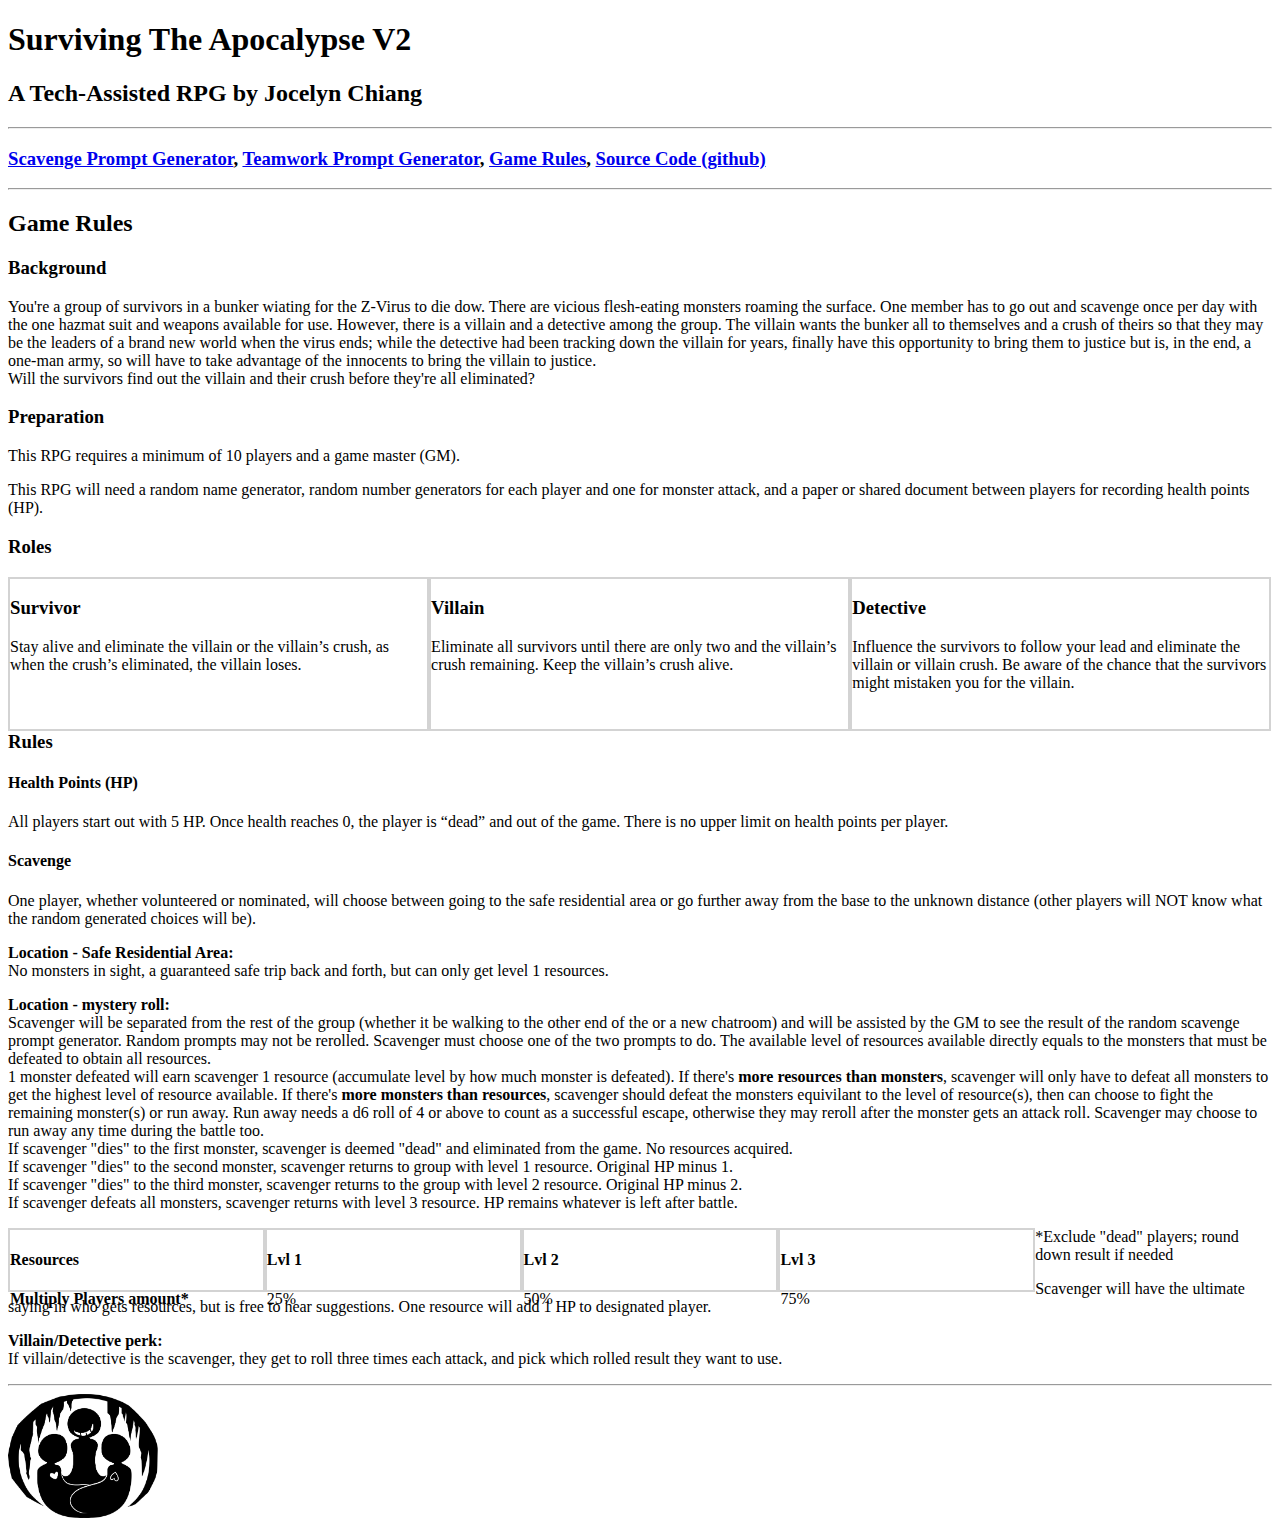
==== game_rule.html @ 882648c5 "fix table" ====
<!DOCTYPE html>
<html>
<head>
	<title>Tech-Assisted Play - StA2</title>
    <link rel="stylesheet" type="text/css" href="site.css">
</head>
<body>
    <h1>Surviving The Apocalypse V2</h1>
    <h2>A Tech-Assisted RPG by Jocelyn Chiang</h2>
    <hr>
    <h3>
    <a href="ScaPrompt_gen.html">Scavenge Prompt Generator</a>, 
    <a href="TeamPrompt_gen.html">Teamwork Prompt Generator</a>, 
    <a href="game_rule.html">Game Rules</a>, 
    <a href="https://github.com/WY-OwO/TTRPG_Java">Source Code (github)</a></h3>
    <hr>
    <h2>Game Rules</h2>
    <h3>Background</h3>
    <p>You're a group of survivors in a bunker wiating for the 
        Z-Virus to die dow. There are vicious flesh-eating monsters 
        roaming the surface. One member has to go out and scavenge 
        once per day with the one hazmat suit and weapons available for 
        use. However, there is a villain and a detective among the group. 
        The villain wants the bunker all to themselves and a crush of theirs 
        so that they may be the leaders of a brand new world when the virus ends; 
        while the detective had been tracking down the villain for years, finally 
        have this opportunity to bring them to justice but is, in the end, a 
        one-man army, so will have to take advantage of the innocents to 
        bring the villain to justice.
        <br>Will the survivors find out the villain and their crush before 
        they're all eliminated? </p>
    <h3>Preparation</h3>
    <p>This RPG requires a minimum of 10 players and a game master (GM).</p>
    <p>This RPG will need a random name generator, random number generators for each player and one for 
        monster attack, and
        a paper or shared document between players for recording health points (HP).
    </p>

    <h3>Roles</h3>
    <div>
        <div id="big-table">
            <div>
                <h3>Survivor</h3>
                <p>Stay alive and eliminate the villain or the villain’s crush, 
                    as when the crush’s eliminated, the villain loses.</p>
            </div>
        </div>
        <div id="big-table">
            <div>
                <h3>Villain</h3>
                <p>Eliminate all survivors until there are only two and the villain’s crush remaining. 
                Keep the villain’s crush alive.</p>
            </div>
        </div>
        <div id="big-table">
            <div>
                <h3>Detective</h3>
                <p>Influence the survivors to follow your lead and eliminate the villain or villain crush. 
                    Be aware of the chance that the survivors might mistaken you for the villain.</p>
            </div>
        </div>
    </div>

    <h3>Rules</h3>
    <h4>Health Points (HP)</h4>
    <p>All players start out with 5 HP. Once health reaches 0, the player is “dead” and out of the game. 
        There is no upper limit on health points per player.</p>
    
    <h4>Scavenge</h4>
    <p>One player, whether volunteered or nominated, will choose between going to the 
        safe residential area or go further away from the base to the unknown distance (other players will 
        NOT know what the random generated choices will be).</p>
    <p><b>Location - Safe Residential Area: </b>
    <br>No monsters in sight, a guaranteed safe trip back and forth, but can only get level 1 resources.</p>
    <p><b>Location - mystery roll: </b>
    <br>Scavenger will be separated from the rest of the group (whether it be walking to the other end of the 
        or a new chatroom) and will be assisted by the GM to see the result of the random scavenge prompt generator. 
        Random prompts may not be rerolled. Scavenger must choose one of the two prompts to do. The available level 
        of resources available directly equals to the monsters that must be defeated to obtain all resources. 
    <br>1 monster defeated will earn scavenger 1 resource (accumulate level by how much monster is defeated). 
        If there's <b>more resources than monsters</b>, scavenger will only have to defeat all monsters to get the 
        highest level of resource available. If there's <b>more monsters than resources</b>, scavenger should 
        defeat the monsters equivilant to the level of resource(s), then can choose to fight the remaining monster(s) 
        or run away. Run away needs a d6 roll of 4 or above to count as a successful escape, otherwise they may 
        reroll after the monster gets an attack roll. Scavenger may choose to run away any time during the battle too.
    <br>If scavenger "dies" to the first monster, scavenger is deemed "dead" and eliminated from the game. No resources 
        acquired.
    <br>If scavenger "dies" to the second monster, scavenger returns to group with level 1 resource. Original HP minus 1.
    <br>If scavenger "dies" to the third monster, scavenger returns to the group with level 2 resource. Original HP minus 2.
    <br>If scavenger defeats all monsters, scavenger returns with level 3 resource. HP remains whatever is left after battle.</p>

    <div id="hp-table">
        <div>
            <h4>Resources</h4>
            <h4>Multiply Players amount*</h4>
        </div>
    </div>
    <div id="hp-table">
        <div>
            <h4>Lvl 1</h4>
            <p>25%</p>
        </div>
    </div>
    <div id="hp-table">
        <div>
            <h4>Lvl 2</h4>
            <p>50%</p>
        </div>
    </div>
    <div id="hp-table">
        <div>
            <h4>Lvl 3</h4>
            <p>75%</p>
        </div>
    </div>
    <p>*Exclude "dead" players; round down result if needed</p>
    
    <p>Scavenger will have the ultimate saying in who gets resources, but is free to hear suggestions. 
        One resource will add 1 HP to designated player.
    </p>
    <p><b>Villain/Detective perk:</b>
    <br>If villain/detective is the scavenger, they get to roll three times each attack, and pick which rolled 
        result they want to use.</p>
    
    <!--Footnote-->
    <hr>
    <img src="Images/icon.png" class="center;">
</body>
</html>
---- site.css ----
#big-table {
    float:left;
    display: grid;
    width:33%;
    grid-gap:15px;
    border: 2px solid #d3d3d3;
    height:150px;
}

img {
    display:block;
    max-width:150px;
    max-height: auto;
}

#hp-table {
    float:left;
    display: grid;
    width:20%;
    grid-gap:15px;
    border: 2px solid #d3d3d3;
    height:60px;
}
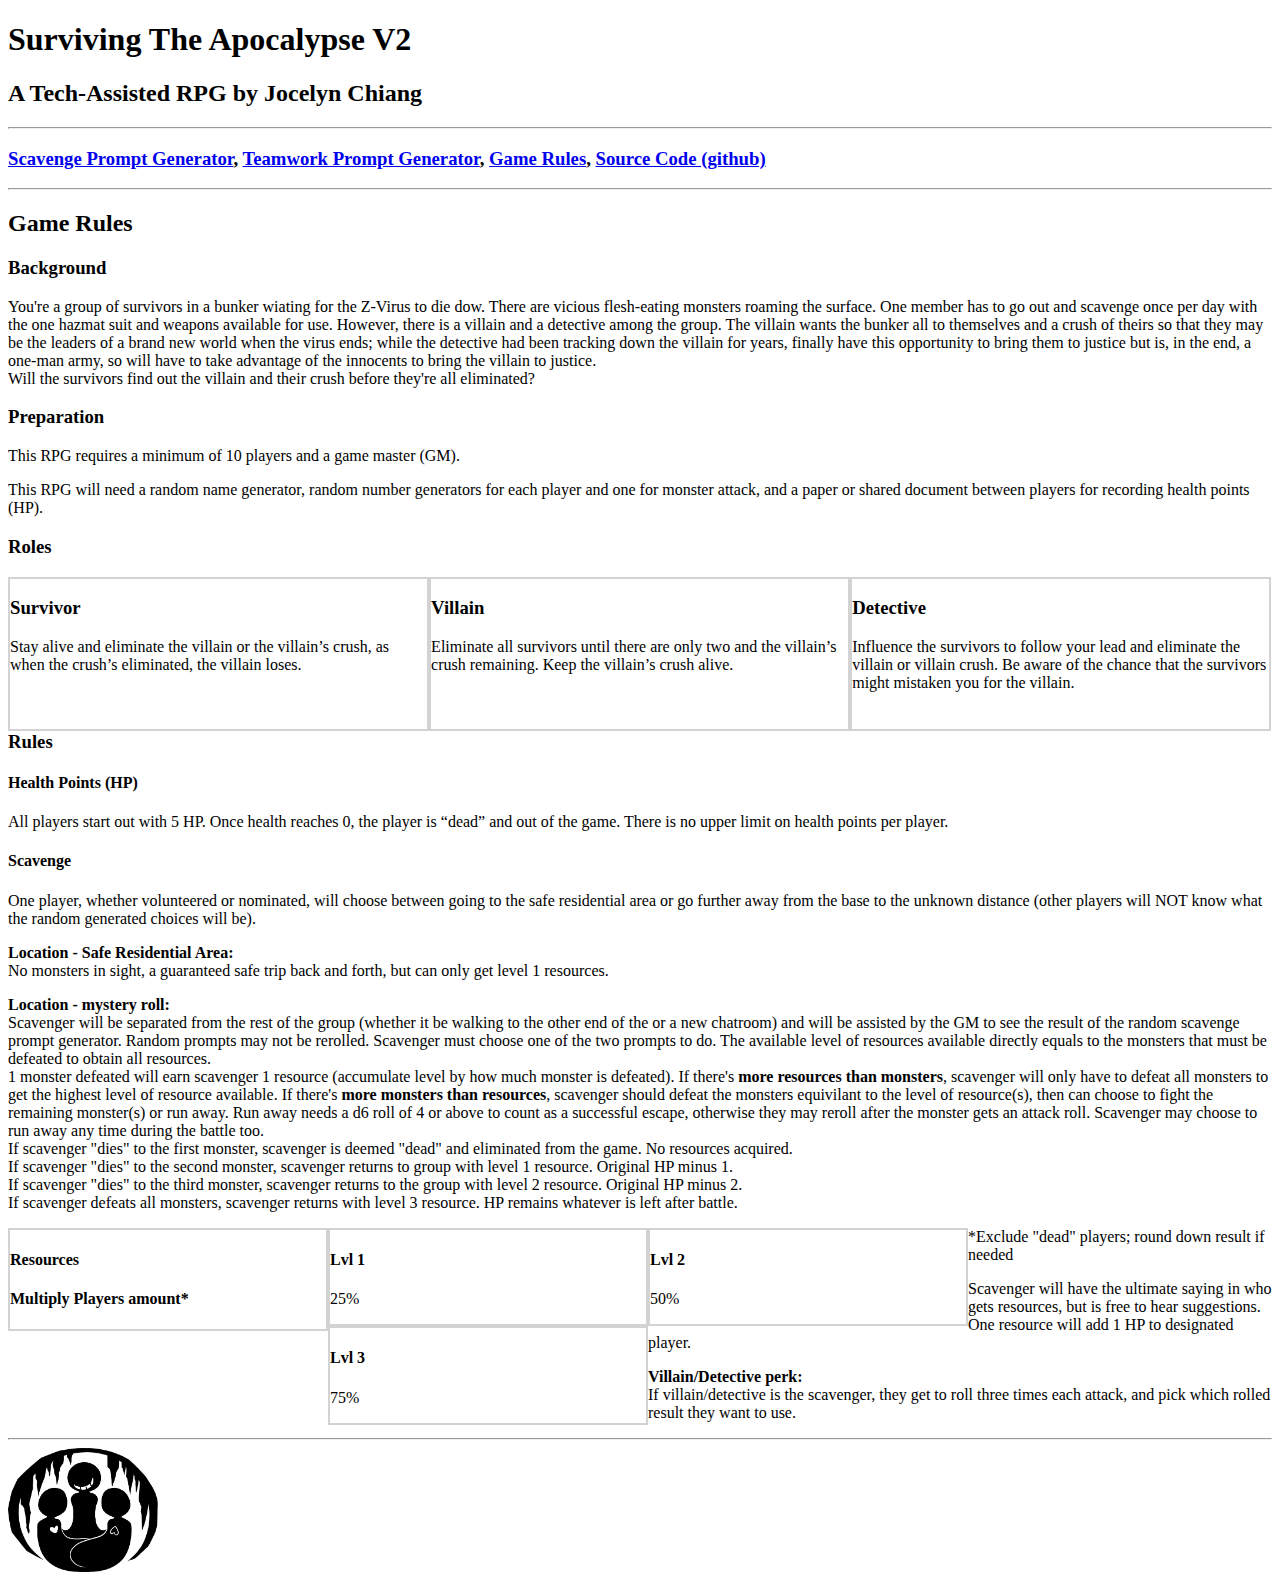
==== commit 9bf3adf8: "js and table" ====
--- a/game_rule.html
+++ b/game_rule.html
@@ -121,6 +121,8 @@
     <p><b>Villain/Detective perk:</b>
     <br>If villain/detective is the scavenger, they get to roll three times each attack, and pick which rolled 
         result they want to use.</p>
+
+    
     
     <!--Footnote-->
     <hr>
--- a/site.css
+++ b/site.css
@@ -16,8 +16,7 @@
 #hp-table {
     float:left;
     display: grid;
-    width:20%;
+    width:25%;
     grid-gap:15px;
     border: 2px solid #d3d3d3;
-    height:60px;
 }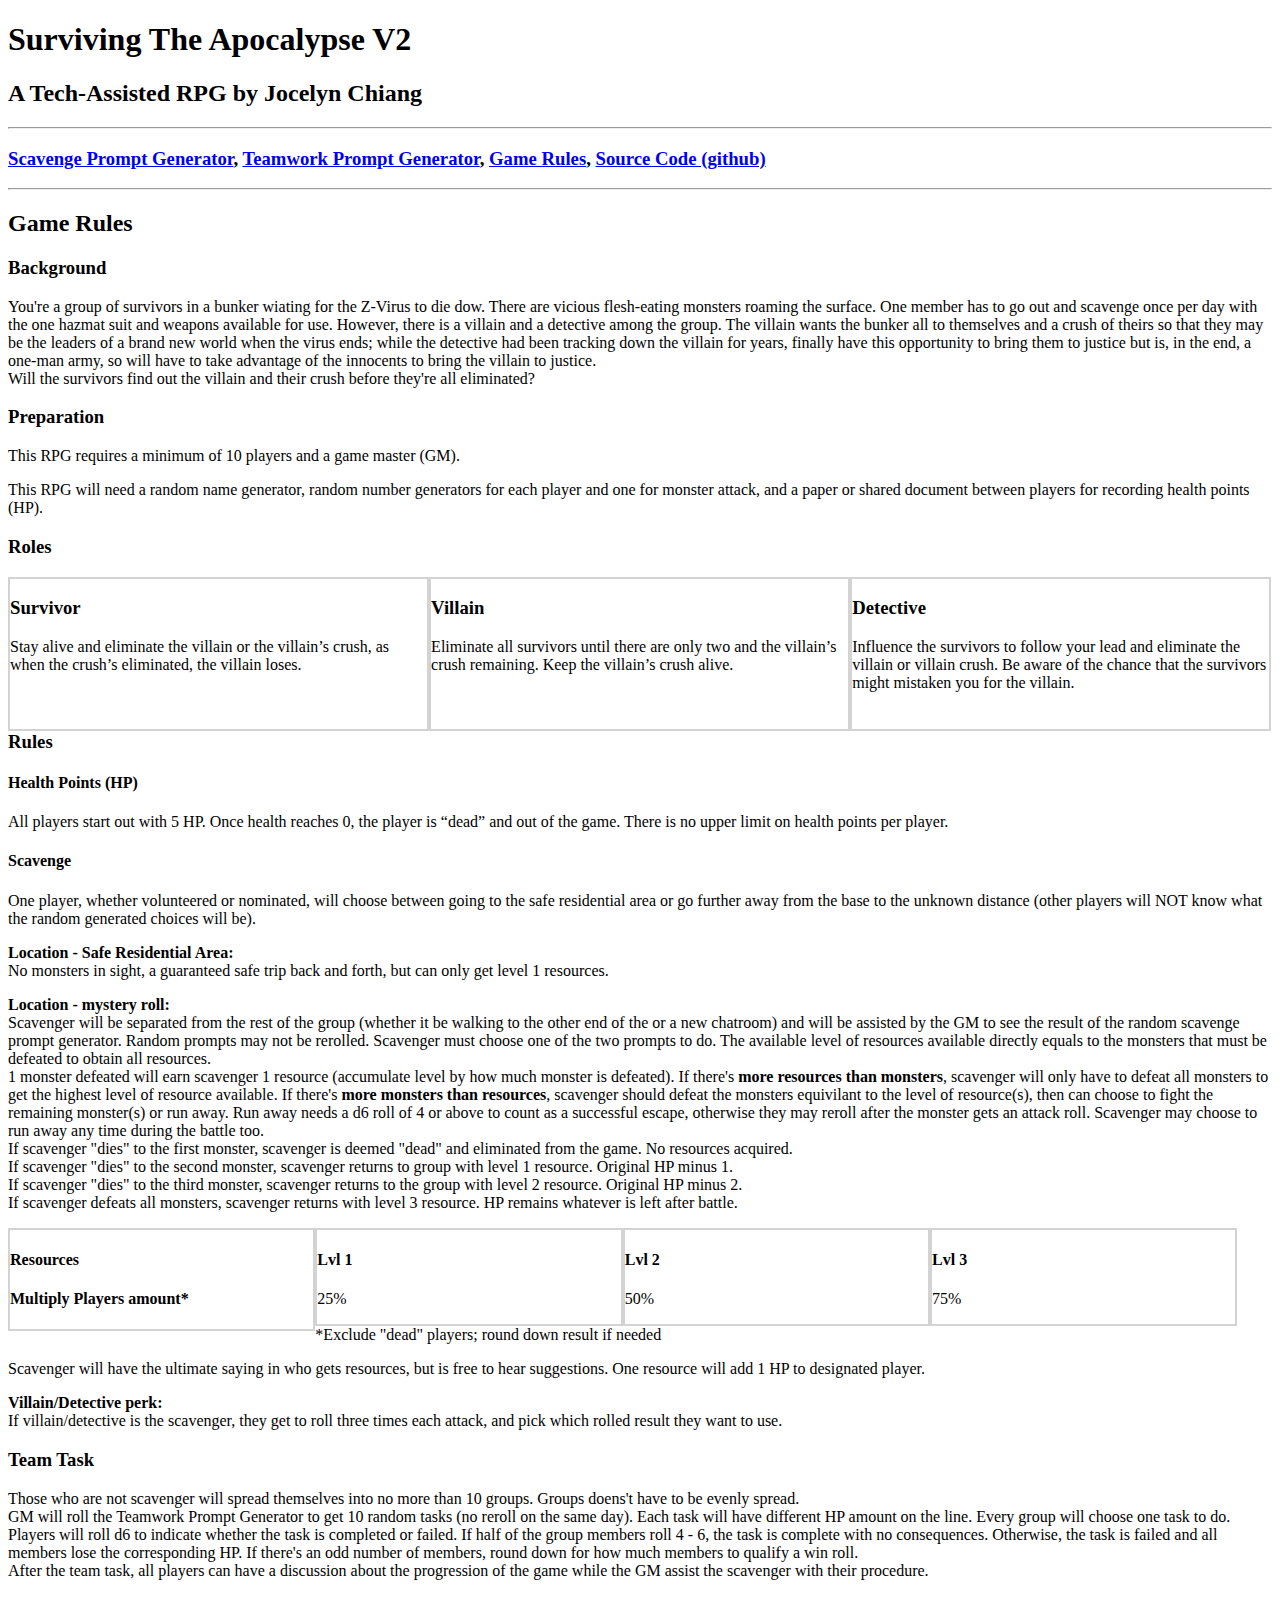
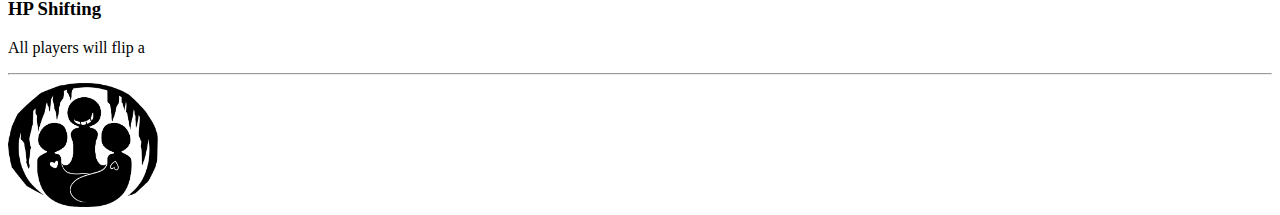
==== commit c1d36fdd: "js fix" ====
--- a/game_rule.html
+++ b/game_rule.html
@@ -122,7 +122,21 @@
     <br>If villain/detective is the scavenger, they get to roll three times each attack, and pick which rolled 
         result they want to use.</p>
 
-    
+    <h3>Team Task</h3>
+    <p>Those who are not scavenger will spread themselves into no more than 10 groups. Groups doens't have to be 
+        evenly spread.
+    <br>GM will roll the Teamwork Prompt Generator to get 10 random tasks (no reroll on the same day). 
+        Each task will have different HP amount on the line. Every group will choose one task to do. 
+    <br>Players will roll d6 to indicate whether the task is completed or failed. If half of the group members 
+        roll 4 - 6, the task is complete with no consequences. Otherwise, the task is failed and all members 
+        lose the corresponding HP. If there's an odd number of members, round down for how much members to qualify 
+        a win roll. 
+    <br>After the team task, all players can have a discussion about the progression of the game while the GM 
+        assist the scavenger with their procedure. 
+    </p>
+
+    <h3>HP Shifting</h3>
+    <p>All players will flip a </p>
     
     <!--Footnote-->
     <hr>
--- a/site.css
+++ b/site.css
@@ -16,7 +16,7 @@
 #hp-table {
     float:left;
     display: grid;
-    width:25%;
+    width:24%;
     grid-gap:15px;
     border: 2px solid #d3d3d3;
 }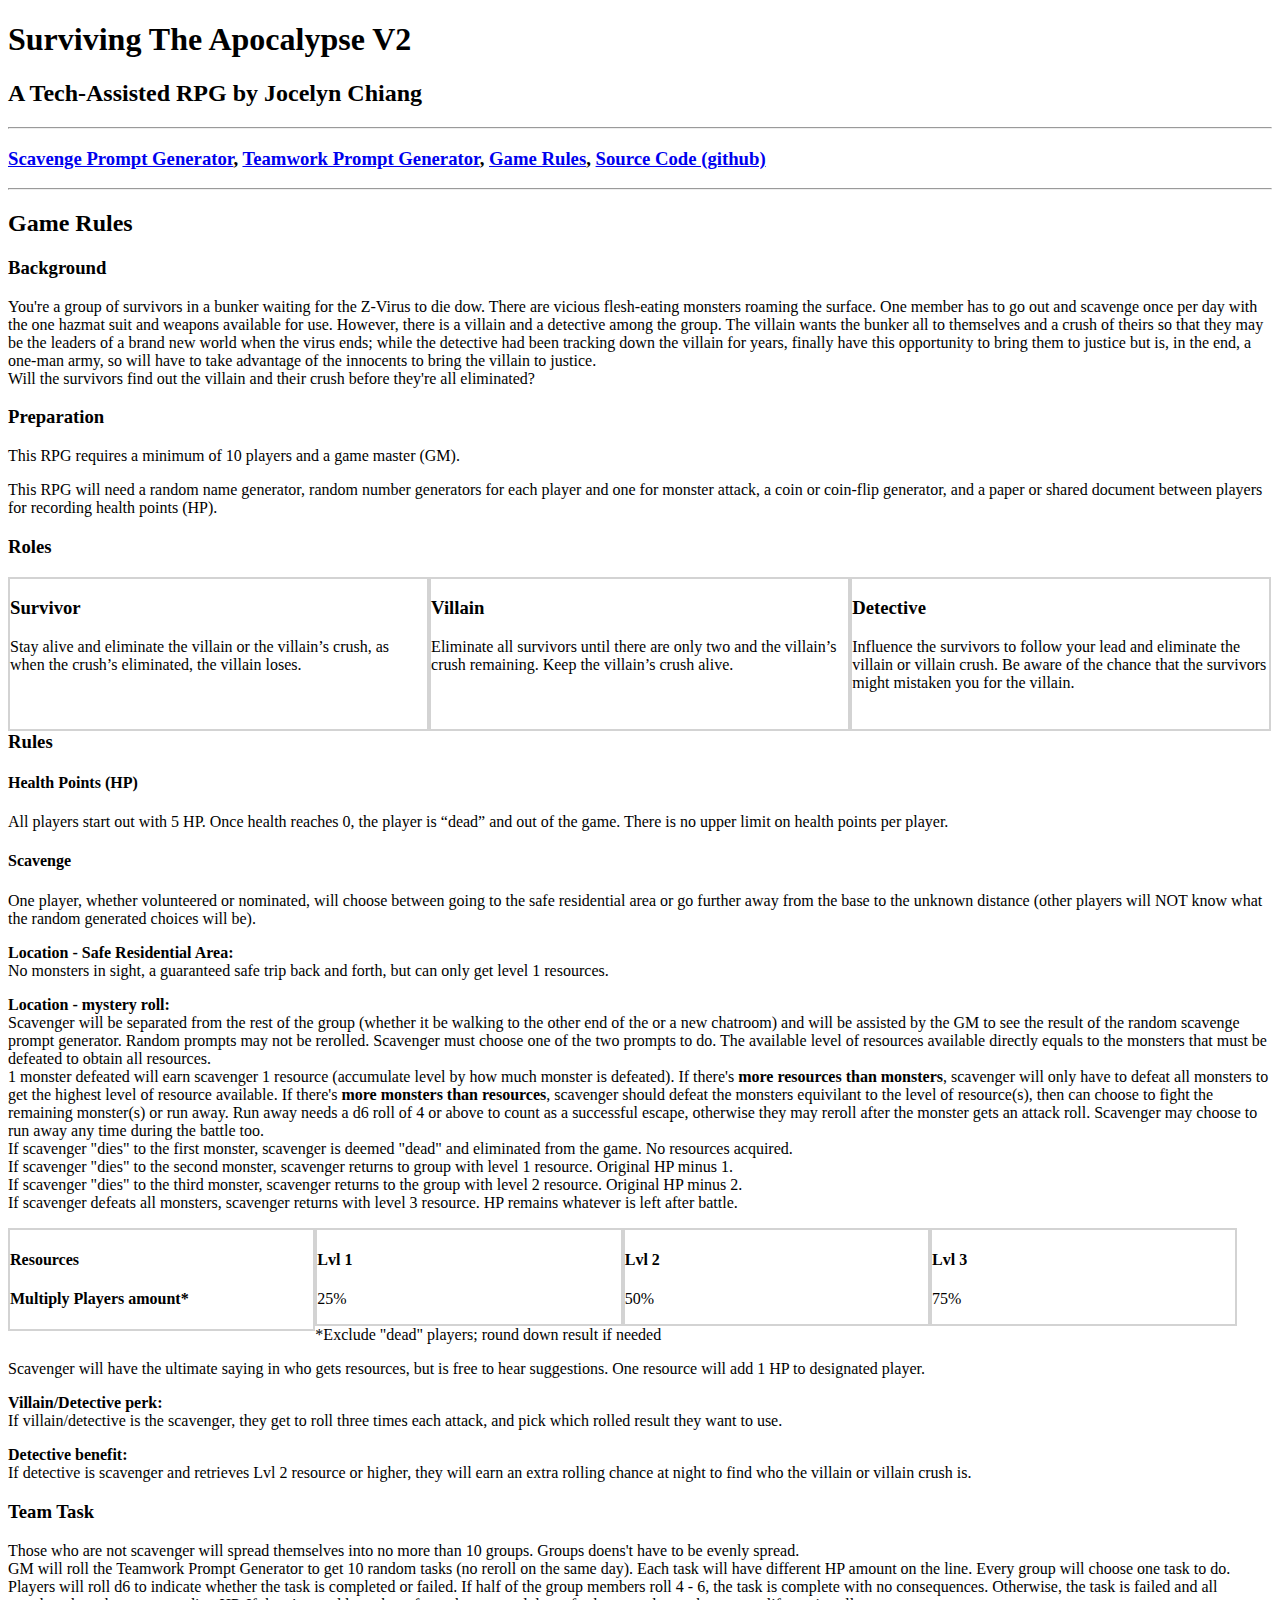
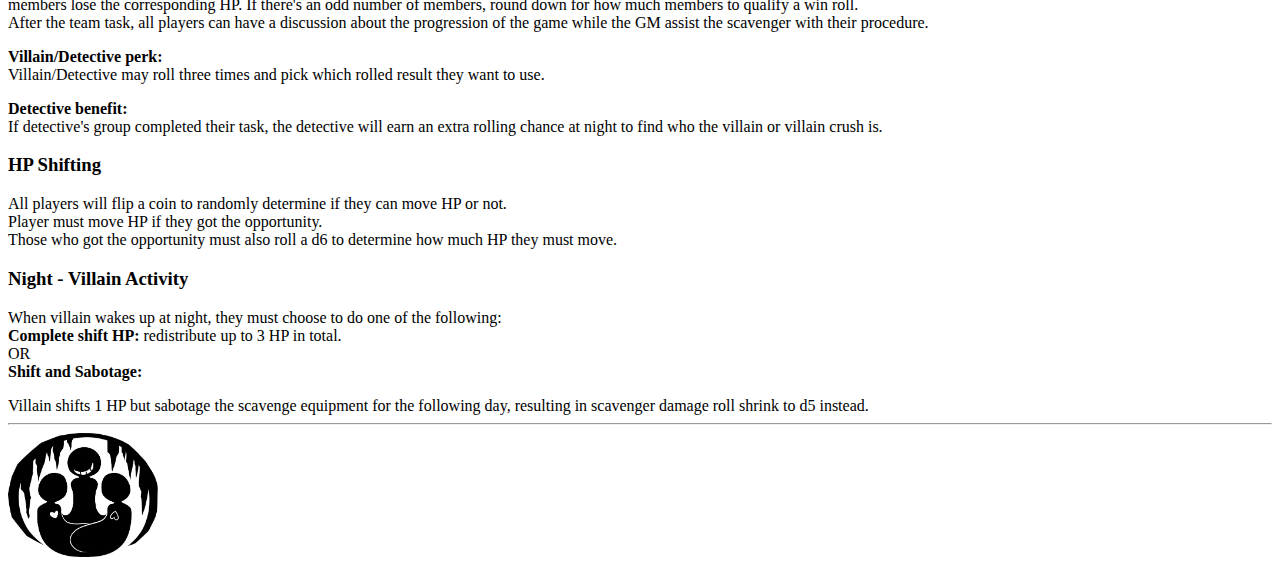
==== commit 5dce0266: "lots added" ====
--- a/game_rule.html
+++ b/game_rule.html
@@ -16,7 +16,7 @@
     <hr>
     <h2>Game Rules</h2>
     <h3>Background</h3>
-    <p>You're a group of survivors in a bunker wiating for the 
+    <p>You're a group of survivors in a bunker waiting for the 
         Z-Virus to die dow. There are vicious flesh-eating monsters 
         roaming the surface. One member has to go out and scavenge 
         once per day with the one hazmat suit and weapons available for 
@@ -29,10 +29,11 @@
         bring the villain to justice.
         <br>Will the survivors find out the villain and their crush before 
         they're all eliminated? </p>
+
     <h3>Preparation</h3>
     <p>This RPG requires a minimum of 10 players and a game master (GM).</p>
     <p>This RPG will need a random name generator, random number generators for each player and one for 
-        monster attack, and
+        monster attack, a coin or coin-flip generator, and 
         a paper or shared document between players for recording health points (HP).
     </p>
 
@@ -121,6 +122,9 @@
     <p><b>Villain/Detective perk:</b>
     <br>If villain/detective is the scavenger, they get to roll three times each attack, and pick which rolled 
         result they want to use.</p>
+    <p><b>Detective benefit:</b>
+    <br>If detective is scavenger and retrieves Lvl 2 resource or higher, they will earn an extra rolling 
+        chance at night to find who the villain or villain crush is.</p>
 
     <h3>Team Task</h3>
     <p>Those who are not scavenger will spread themselves into no more than 10 groups. Groups doens't have to be 
@@ -134,9 +138,25 @@
     <br>After the team task, all players can have a discussion about the progression of the game while the GM 
         assist the scavenger with their procedure. 
     </p>
+    <p><b>Villain/Detective perk:</b>
+    <br>Villain/Detective may roll three times and pick which rolled result they want to use.</p>
+    <p><b>Detective benefit:</b>
+    <br>If detective's group completed their task, the detective will earn an extra rolling chance at night to 
+        find who the villain or villain crush is.</p>
 
     <h3>HP Shifting</h3>
-    <p>All players will flip a </p>
+    <p>All players will flip a coin to randomly determine if they can move HP or not.
+    <br>Player must move HP if they got the opportunity. 
+    <br>Those who got the opportunity must also roll a d6 to determine how much HP they must move.
+    </p>
+
+    <h3>Night - Villain Activity</h3>
+    <p>When villain wakes up at night, they must choose to do one of the following:
+    <br><b>Complete shift HP: </b>redistribute up to 3 HP in total. 
+    <br>OR
+    <br><b>Shift and Sabotage: </b>
+    </p>Villain shifts 1 HP but sabotage the scavenge equipment for the following day, resulting in scavenger 
+    damage roll shrink to d5 instead. 
     
     <!--Footnote-->
     <hr>
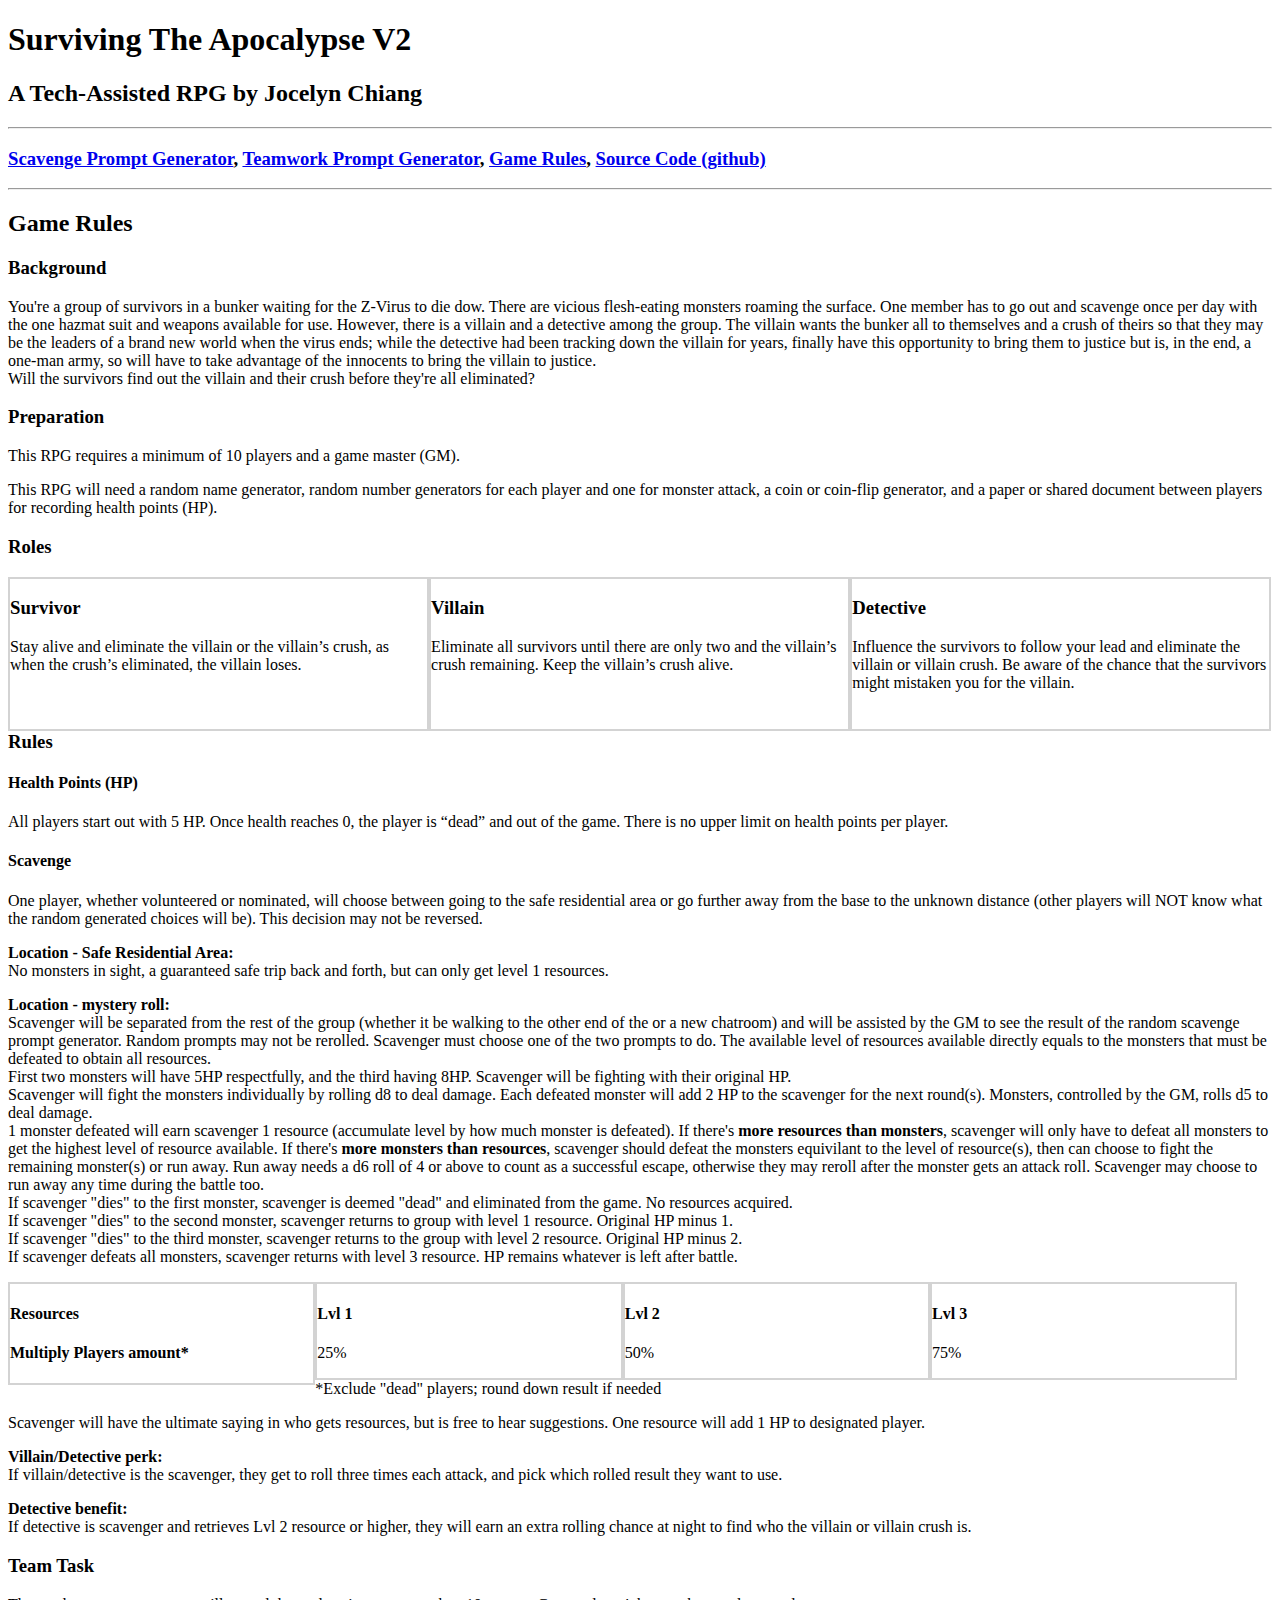
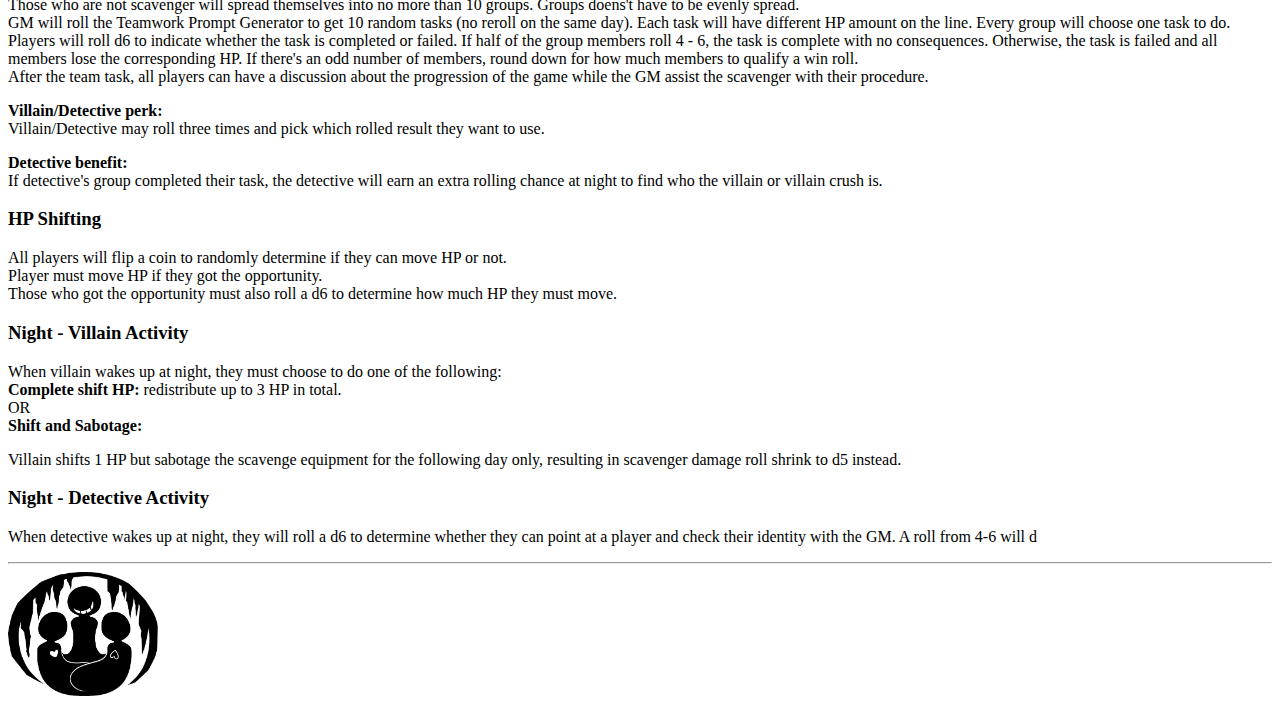
==== commit 13c77aea: "idk anymore" ====
--- a/game_rule.html
+++ b/game_rule.html
@@ -70,7 +70,7 @@
     <h4>Scavenge</h4>
     <p>One player, whether volunteered or nominated, will choose between going to the 
         safe residential area or go further away from the base to the unknown distance (other players will 
-        NOT know what the random generated choices will be).</p>
+        NOT know what the random generated choices will be). This decision may not be reversed.</p>
     <p><b>Location - Safe Residential Area: </b>
     <br>No monsters in sight, a guaranteed safe trip back and forth, but can only get level 1 resources.</p>
     <p><b>Location - mystery roll: </b>
@@ -78,6 +78,10 @@
         or a new chatroom) and will be assisted by the GM to see the result of the random scavenge prompt generator. 
         Random prompts may not be rerolled. Scavenger must choose one of the two prompts to do. The available level 
         of resources available directly equals to the monsters that must be defeated to obtain all resources. 
+    <br>First two monsters will have 5HP respectfully, and the third having 8HP. Scavenger will be fighting with 
+        their original HP. 
+    <br>Scavenger will fight the monsters individually by rolling d8 to deal damage. Each defeated monster will add 
+        2 HP to the scavenger for the next round(s). Monsters, controlled by the GM, rolls d5 to deal damage.
     <br>1 monster defeated will earn scavenger 1 resource (accumulate level by how much monster is defeated). 
         If there's <b>more resources than monsters</b>, scavenger will only have to defeat all monsters to get the 
         highest level of resource available. If there's <b>more monsters than resources</b>, scavenger should 
@@ -155,8 +159,13 @@
     <br><b>Complete shift HP: </b>redistribute up to 3 HP in total. 
     <br>OR
     <br><b>Shift and Sabotage: </b>
-    </p>Villain shifts 1 HP but sabotage the scavenge equipment for the following day, resulting in scavenger 
+    </p>Villain shifts 1 HP but sabotage the scavenge equipment for the following day only, resulting in scavenger 
     damage roll shrink to d5 instead. 
+
+    <h3>Night - Detective Activity</h3>
+    <p>When detective wakes up at night, they will roll a d6 to determine whether they can point at a player and 
+        check their identity with the GM. A roll from 4-6 will d
+    </p>
     
     <!--Footnote-->
     <hr>
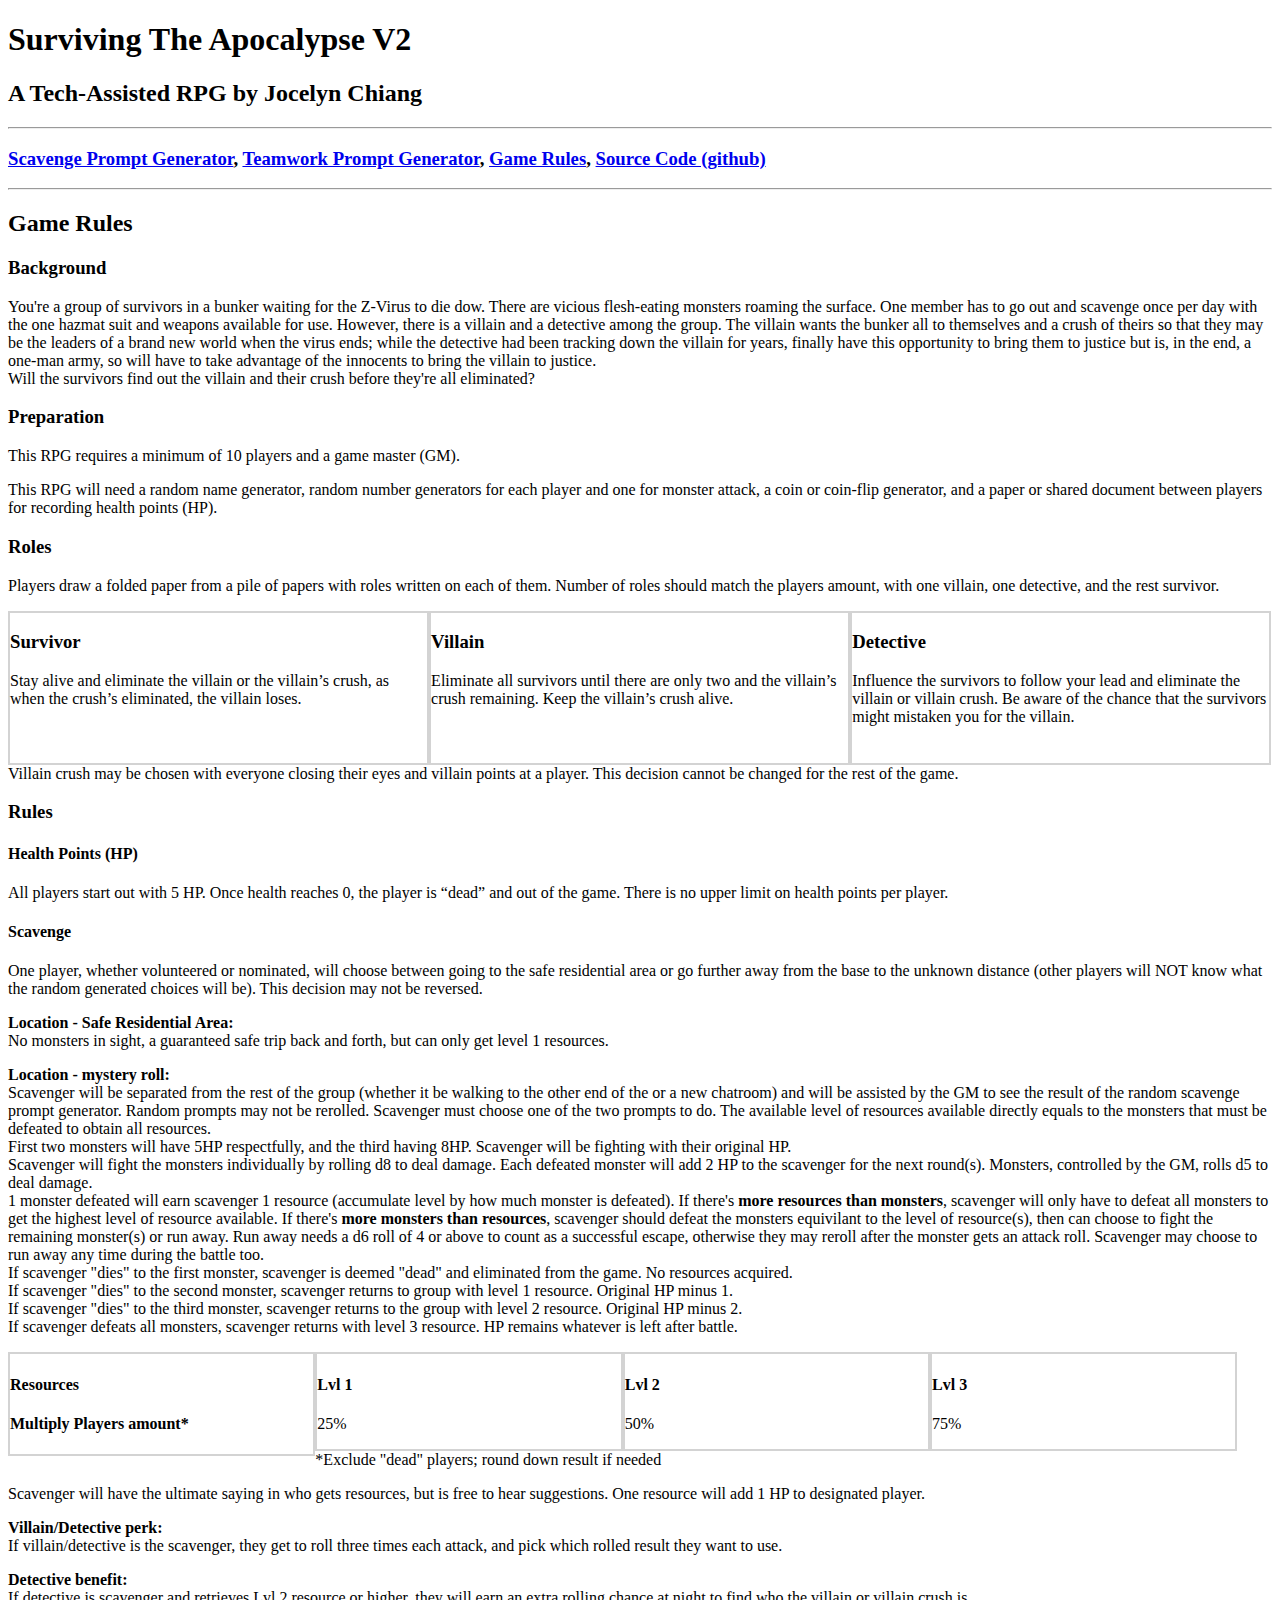
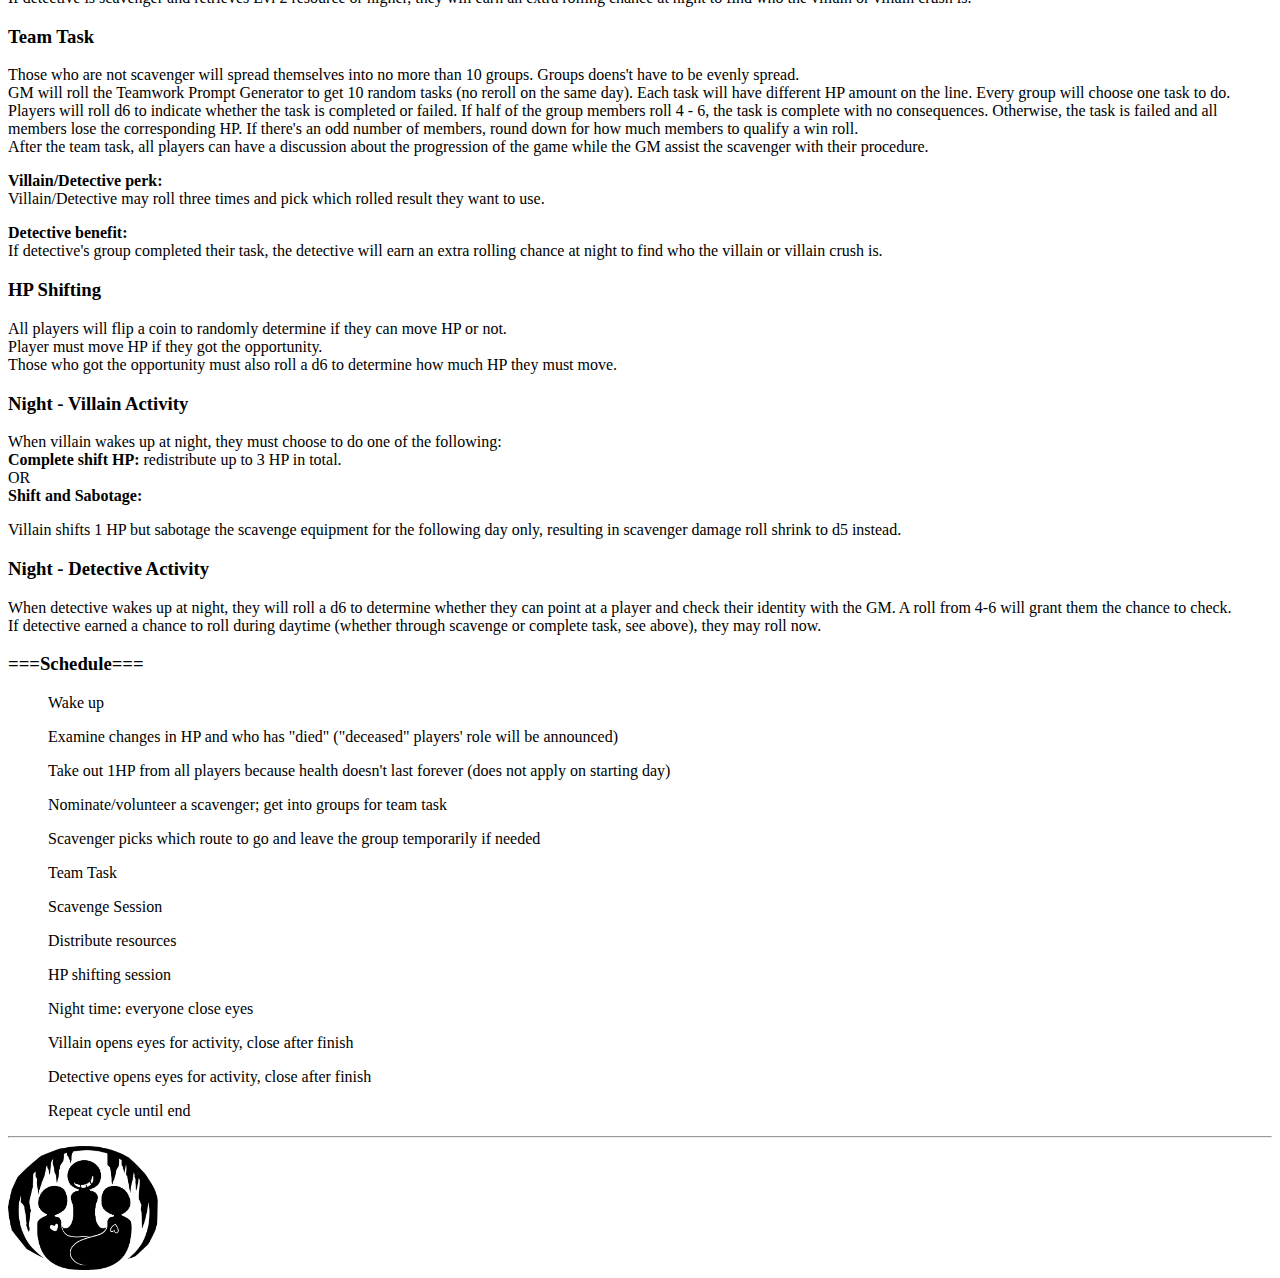
==== commit 7078b222: "finished game rules" ====
--- a/game_rule.html
+++ b/game_rule.html
@@ -38,6 +38,9 @@
     </p>
 
     <h3>Roles</h3>
+    <p>Players draw a folded paper from a pile of papers with roles written on each of them. Number of 
+        roles should match the players amount, with one villain, one detective, and the rest survivor.
+    </p>
     <div>
         <div id="big-table">
             <div>
@@ -61,6 +64,9 @@
             </div>
         </div>
     </div>
+    <p>Villain crush may be chosen with everyone closing their eyes and villain points at a player. This decision 
+        cannot be changed for the rest of the game. 
+    </p>
 
     <h3>Rules</h3>
     <h4>Health Points (HP)</h4>
@@ -164,8 +170,25 @@
 
     <h3>Night - Detective Activity</h3>
     <p>When detective wakes up at night, they will roll a d6 to determine whether they can point at a player and 
-        check their identity with the GM. A roll from 4-6 will d
+        check their identity with the GM. A roll from 4-6 will grant them the chance to check.
+    <br>If detective earned a chance to roll during daytime (whether through scavenge or complete task, see above), 
+        they may roll now.
     </p>
+
+    <h3>===Schedule===</h3>
+    <ul>Wake up</ul>
+    <ul>Examine changes in HP and who has "died" ("deceased" players' role will be announced)</ul>
+    <ul>Take out 1HP from all players because health doesn't last forever (does not apply on starting day)</ul>
+    <ul>Nominate/volunteer a scavenger; get into groups for team task</ul>
+    <ul>Scavenger picks which route to go and leave the group temporarily if needed</ul>
+    <ul>Team Task</ul>
+    <ul>Scavenge Session</ul>
+    <ul>Distribute resources</ul>
+    <ul>HP shifting session</ul>
+    <ul>Night time: everyone close eyes</ul>
+    <ul>Villain opens eyes for activity, close after finish</ul>
+    <ul>Detective opens eyes for activity, close after finish</ul>
+    <ul>Repeat cycle until end</ul>
     
     <!--Footnote-->
     <hr>
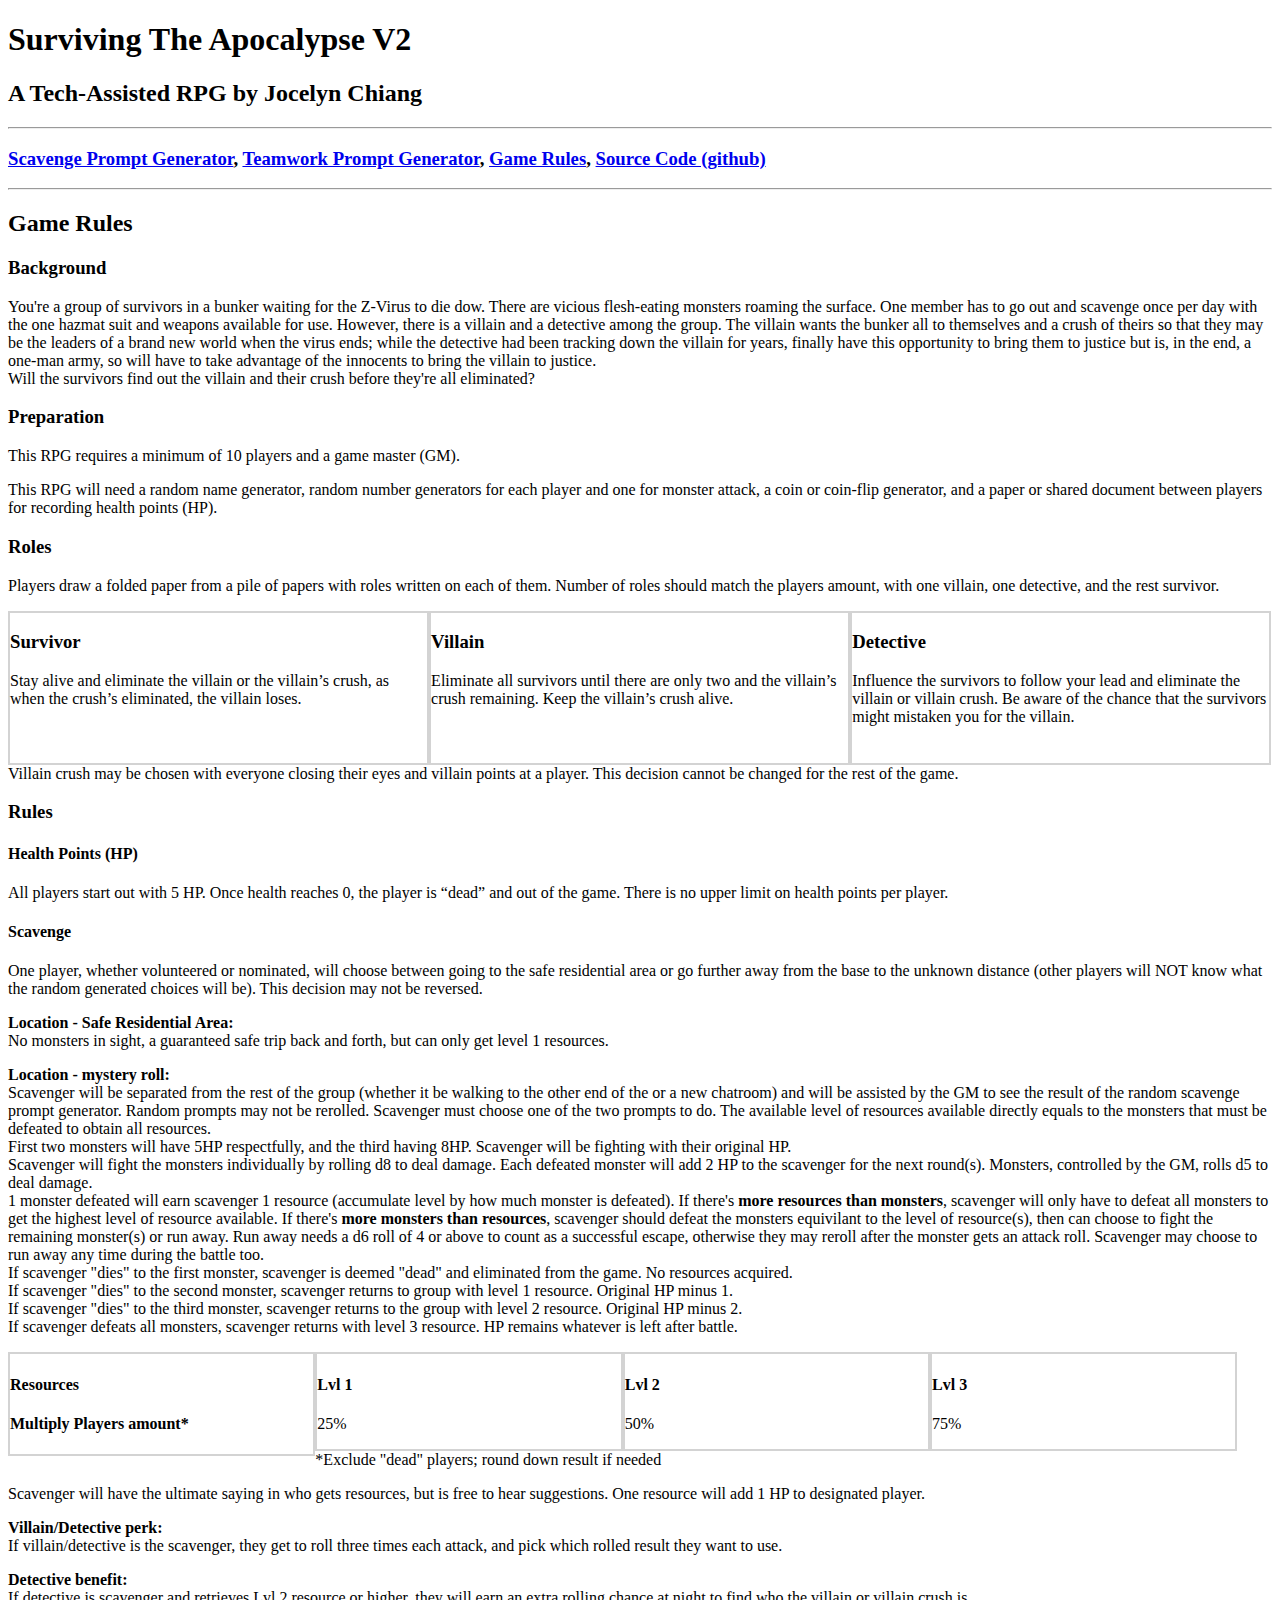
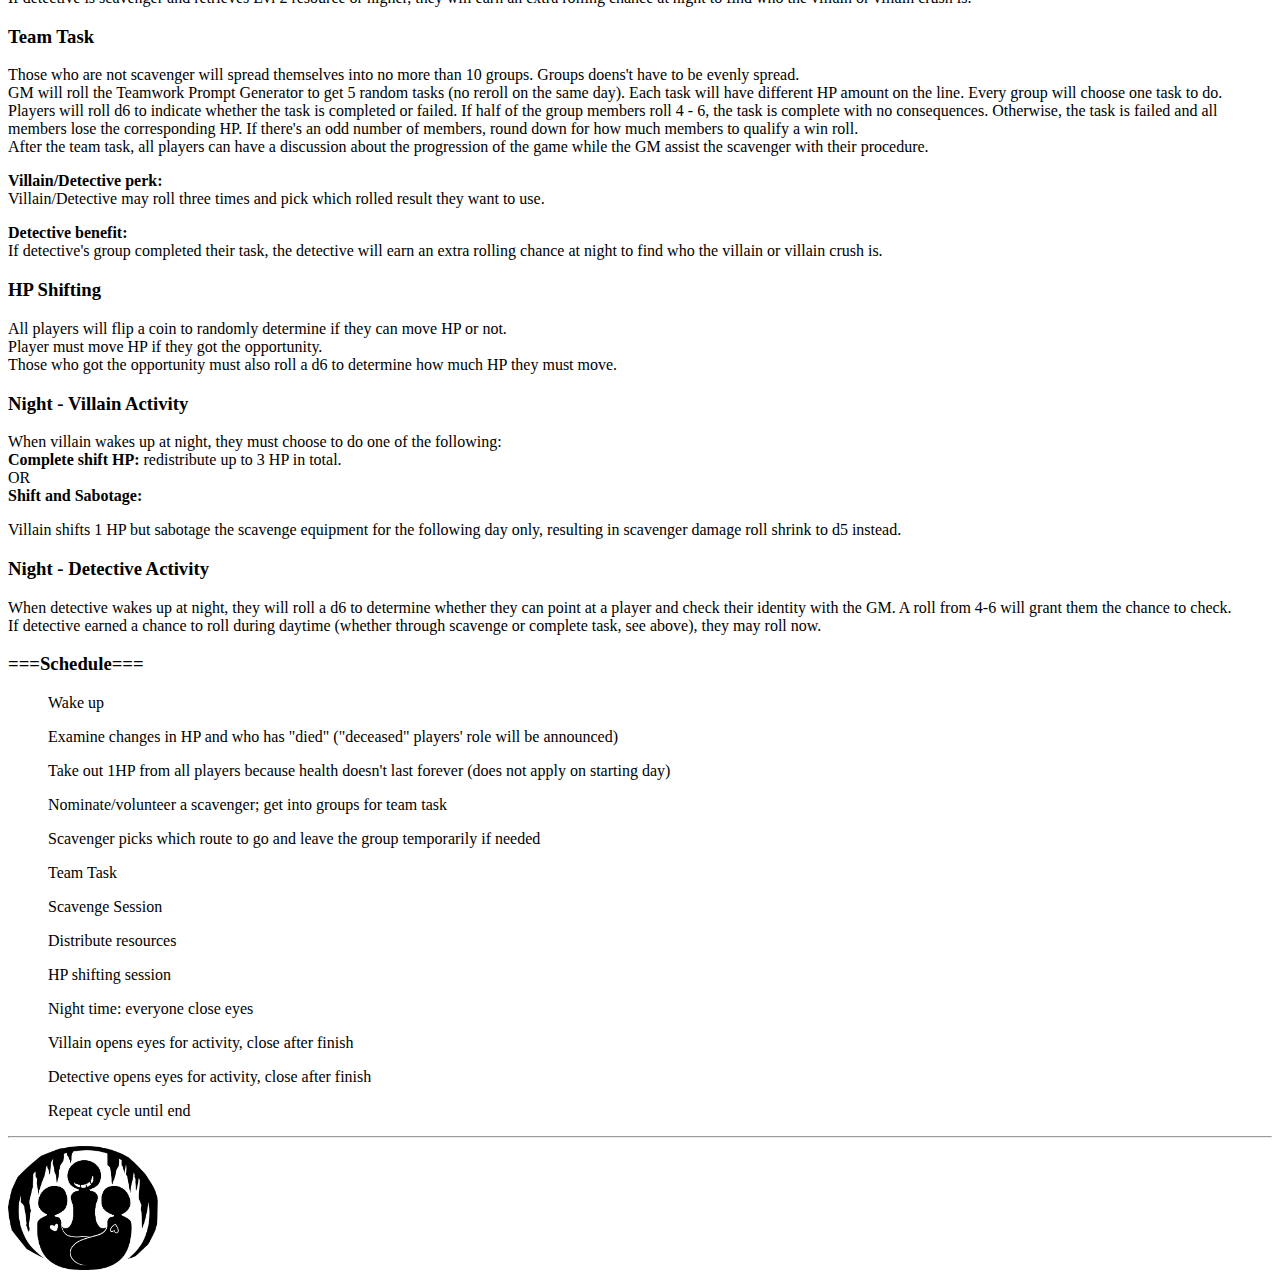
==== commit 6b102baa: "5 prompts now" ====
--- a/game_rule.html
+++ b/game_rule.html
@@ -139,7 +139,7 @@
     <h3>Team Task</h3>
     <p>Those who are not scavenger will spread themselves into no more than 10 groups. Groups doens't have to be 
         evenly spread.
-    <br>GM will roll the Teamwork Prompt Generator to get 10 random tasks (no reroll on the same day). 
+    <br>GM will roll the Teamwork Prompt Generator to get 5 random tasks (no reroll on the same day). 
         Each task will have different HP amount on the line. Every group will choose one task to do. 
     <br>Players will roll d6 to indicate whether the task is completed or failed. If half of the group members 
         roll 4 - 6, the task is complete with no consequences. Otherwise, the task is failed and all members 
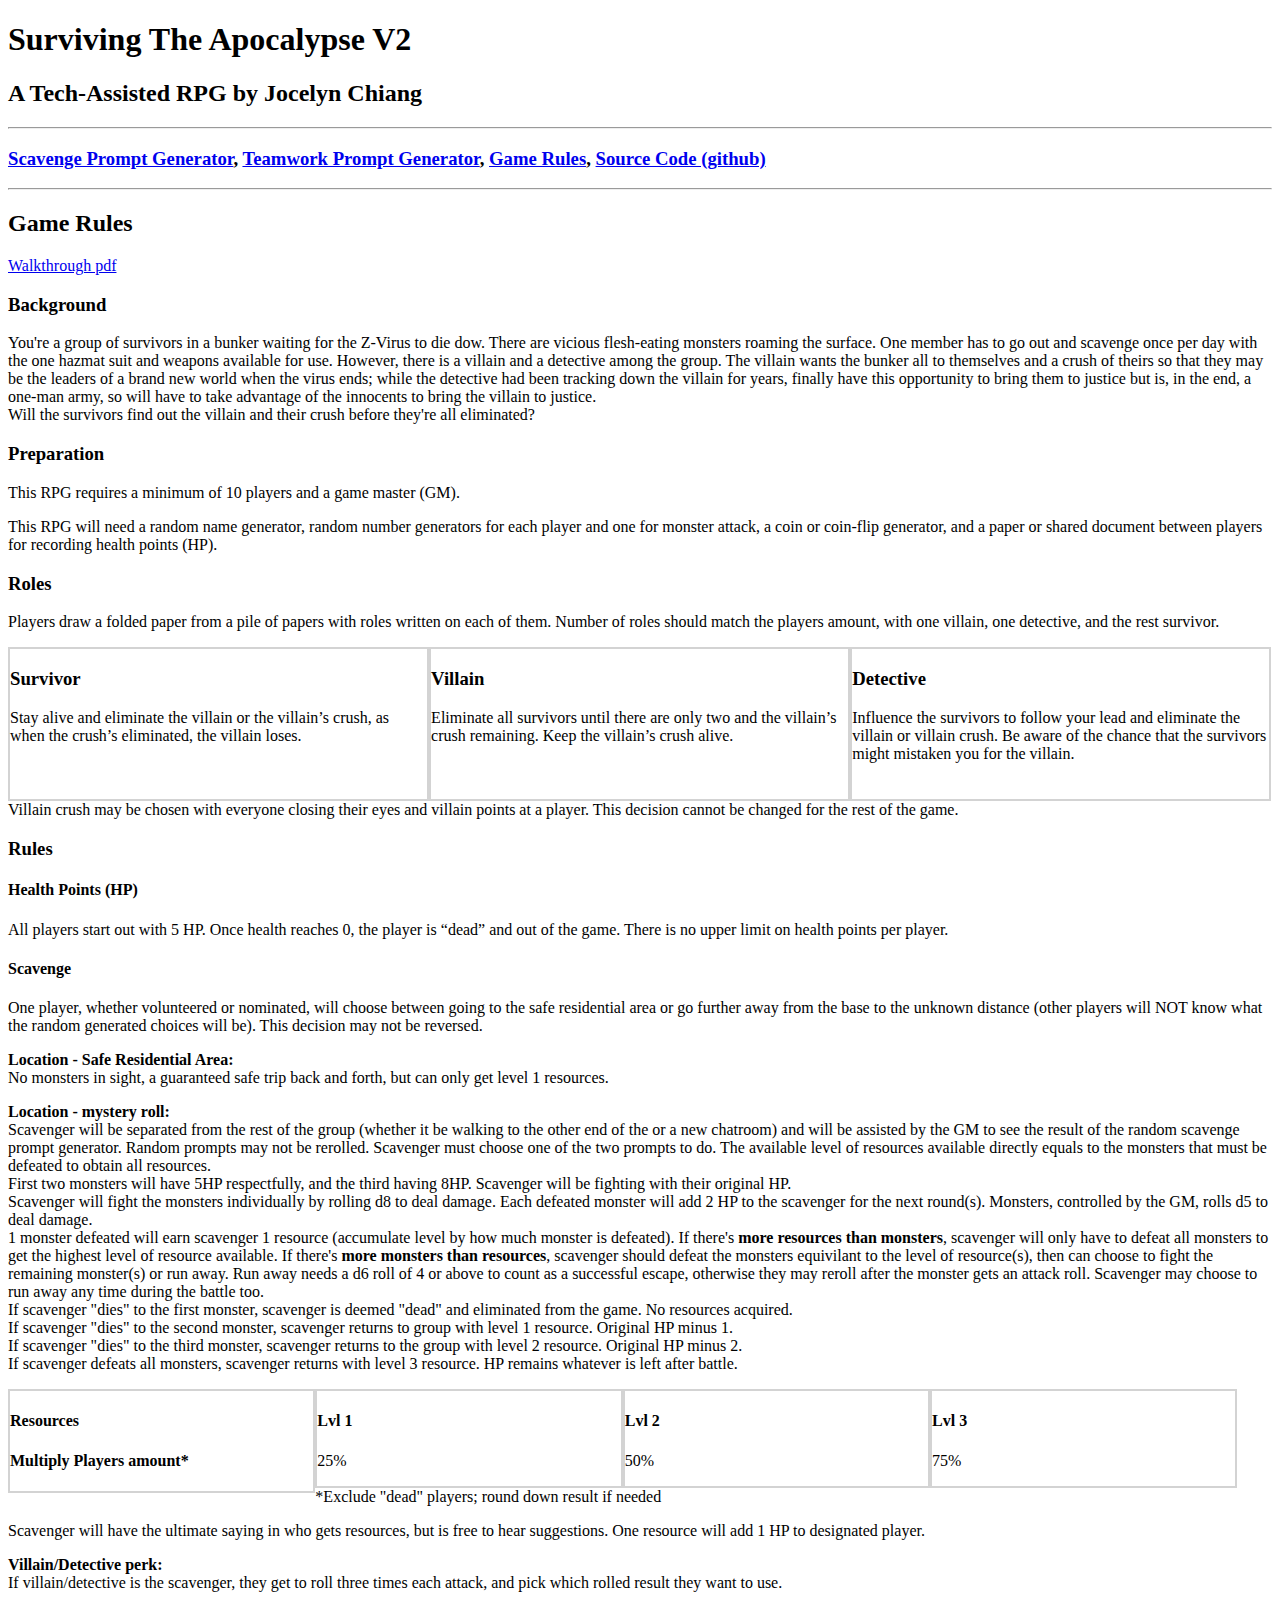
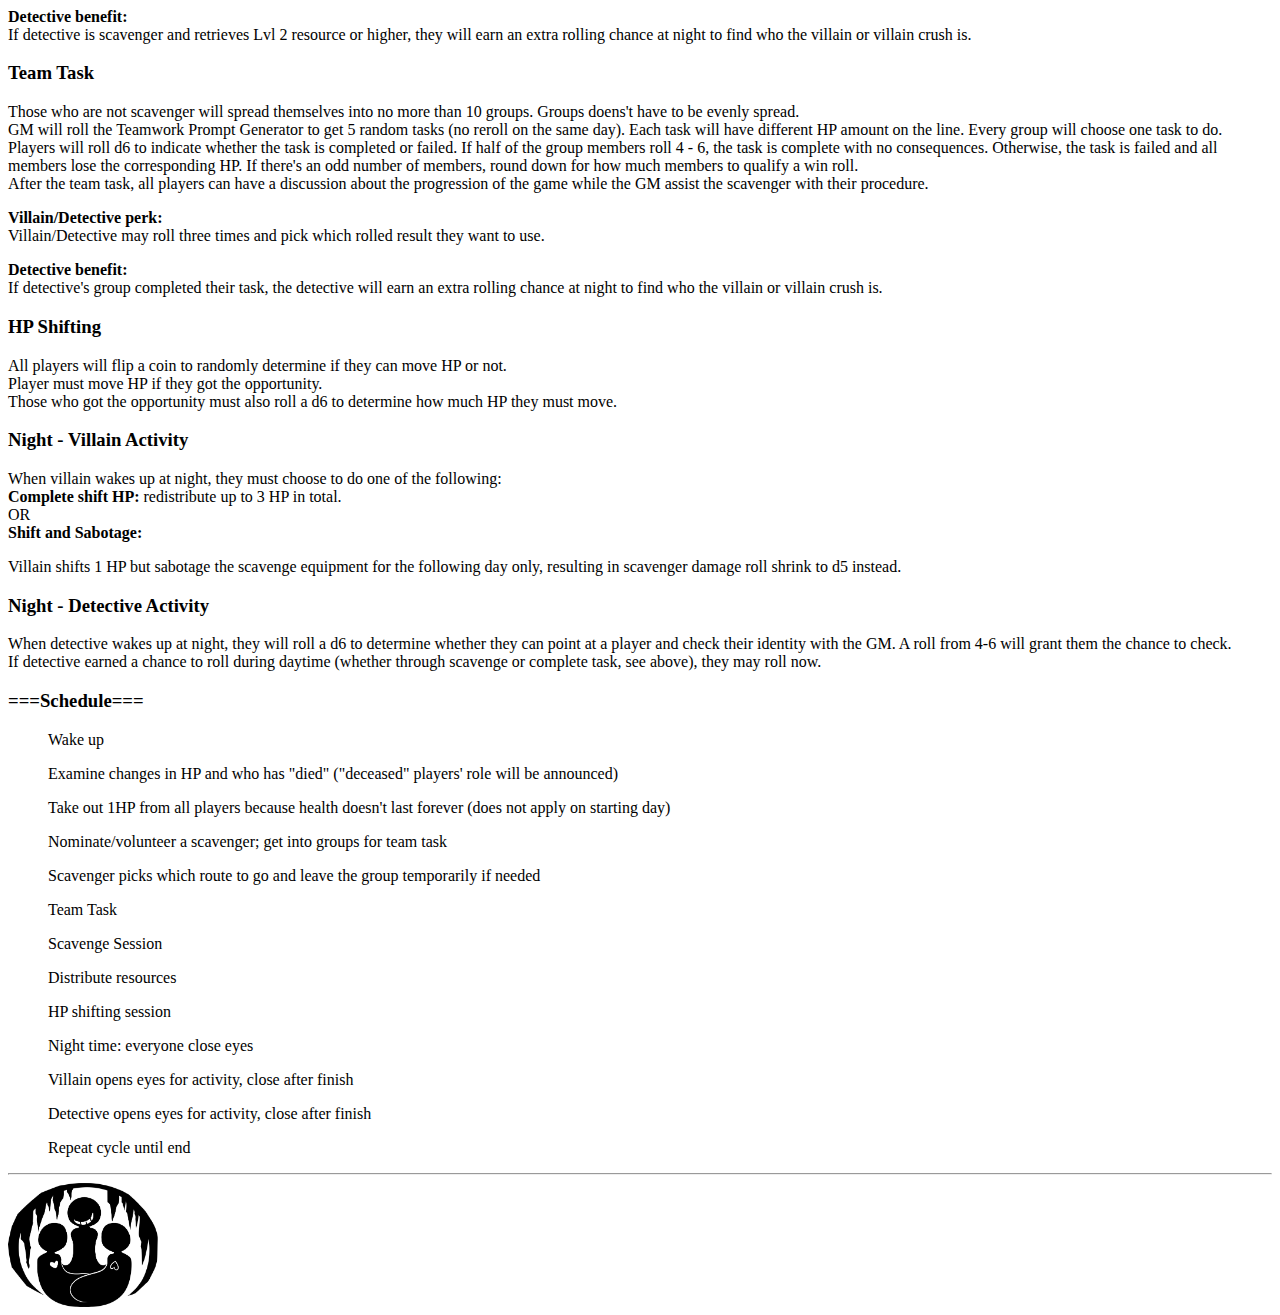
==== commit 01722f49: "added walkthrough" ====
--- a/game_rule.html
+++ b/game_rule.html
@@ -15,6 +15,7 @@
     <a href="https://github.com/WY-OwO/TTRPG_Java">Source Code (github)</a></h3>
     <hr>
     <h2>Game Rules</h2>
+    <p><a href="Images/TAG_Walk.pdf">Walkthrough pdf</a></p>
     <h3>Background</h3>
     <p>You're a group of survivors in a bunker waiting for the 
         Z-Virus to die dow. There are vicious flesh-eating monsters 
